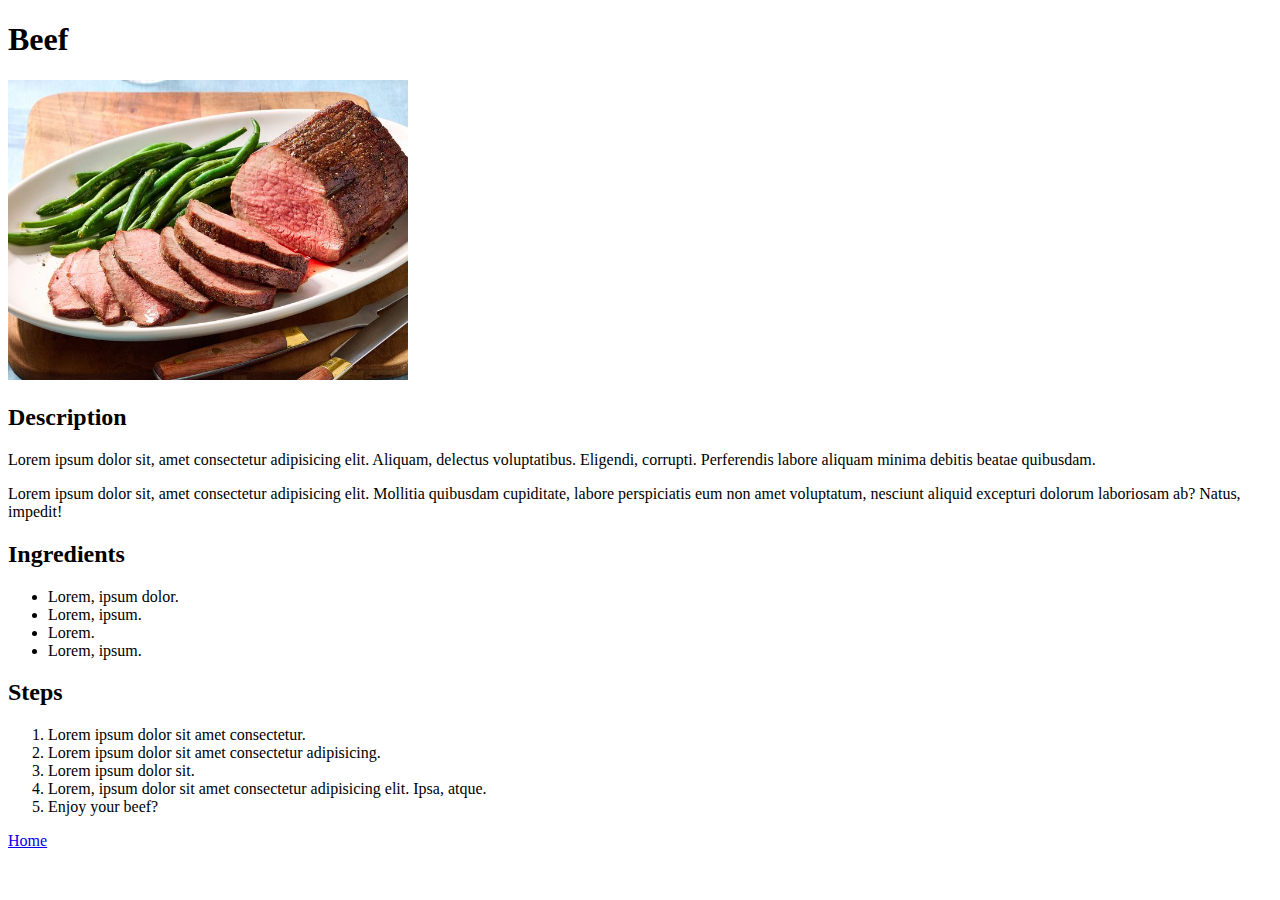
==== recipes/beef.html @ 455beedc "Add beef recipe and link to all recipes in homepage" ====
<!DOCTYPE html>
<html lang="en">
<head>
    <meta charset="UTF-8">
    <meta name="viewport" content="width=device-width, initial-scale=1.0">
    <title>Beef</title>
</head>
<body>
    <h1>Beef</h1>
    <p><img src="../images/beef.jpg" height="300px" alt="A plate of beef"></p>
    <h2>Description</h2>
    <p>Lorem ipsum dolor sit, amet consectetur adipisicing elit. Aliquam, delectus voluptatibus.
        Eligendi, corrupti. Perferendis labore aliquam minima debitis beatae quibusdam.</p>
    <p>Lorem ipsum dolor sit, amet consectetur adipisicing elit. 
        Mollitia quibusdam cupiditate, labore perspiciatis eum non amet voluptatum,
        nesciunt aliquid excepturi dolorum laboriosam ab? Natus, impedit!</p>

    <h2>Ingredients</h2>
    <ul>
        <li>Lorem, ipsum dolor.</li>
        <li>Lorem, ipsum.</li>
        <li>Lorem.</li>
        <li>Lorem, ipsum.</li>
    </ul>

    <h2>Steps</h2>
    <ol>
        <li>Lorem ipsum dolor sit amet consectetur.</li>
        <li>Lorem ipsum dolor sit amet consectetur adipisicing.</li>
        <li>Lorem ipsum dolor sit.</li>
        <li>Lorem, ipsum dolor sit amet consectetur adipisicing elit. Ipsa, atque.</li>
        <li>Enjoy your beef?</li>
    </ol>


    <a href="../index.html">Home</a>
</body>
</html>
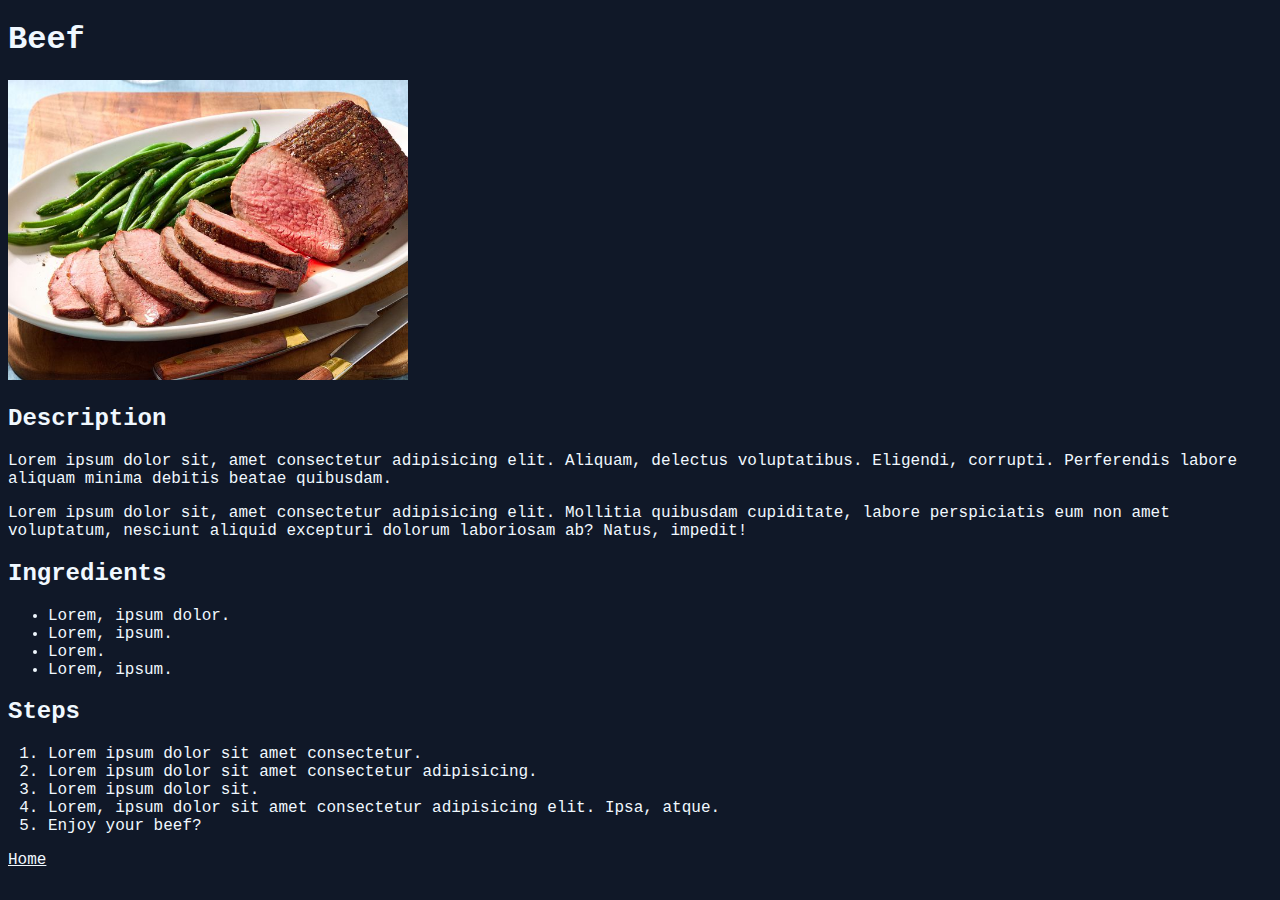
==== commit dbef2bfd: "Add styling to index and recipes" ====
--- a/recipes/beef.html
+++ b/recipes/beef.html
@@ -3,6 +3,7 @@
 <head>
     <meta charset="UTF-8">
     <meta name="viewport" content="width=device-width, initial-scale=1.0">
+    <link rel="stylesheet" href="../css/style.css">
     <title>Beef</title>
 </head>
 <body>
--- a/css/style.css
+++ b/css/style.css
@@ -0,0 +1,5 @@
+* {
+    background-color: #101828;
+    color: aliceblue;
+    font-family: 'Courier New', Courier, monospace;
+}